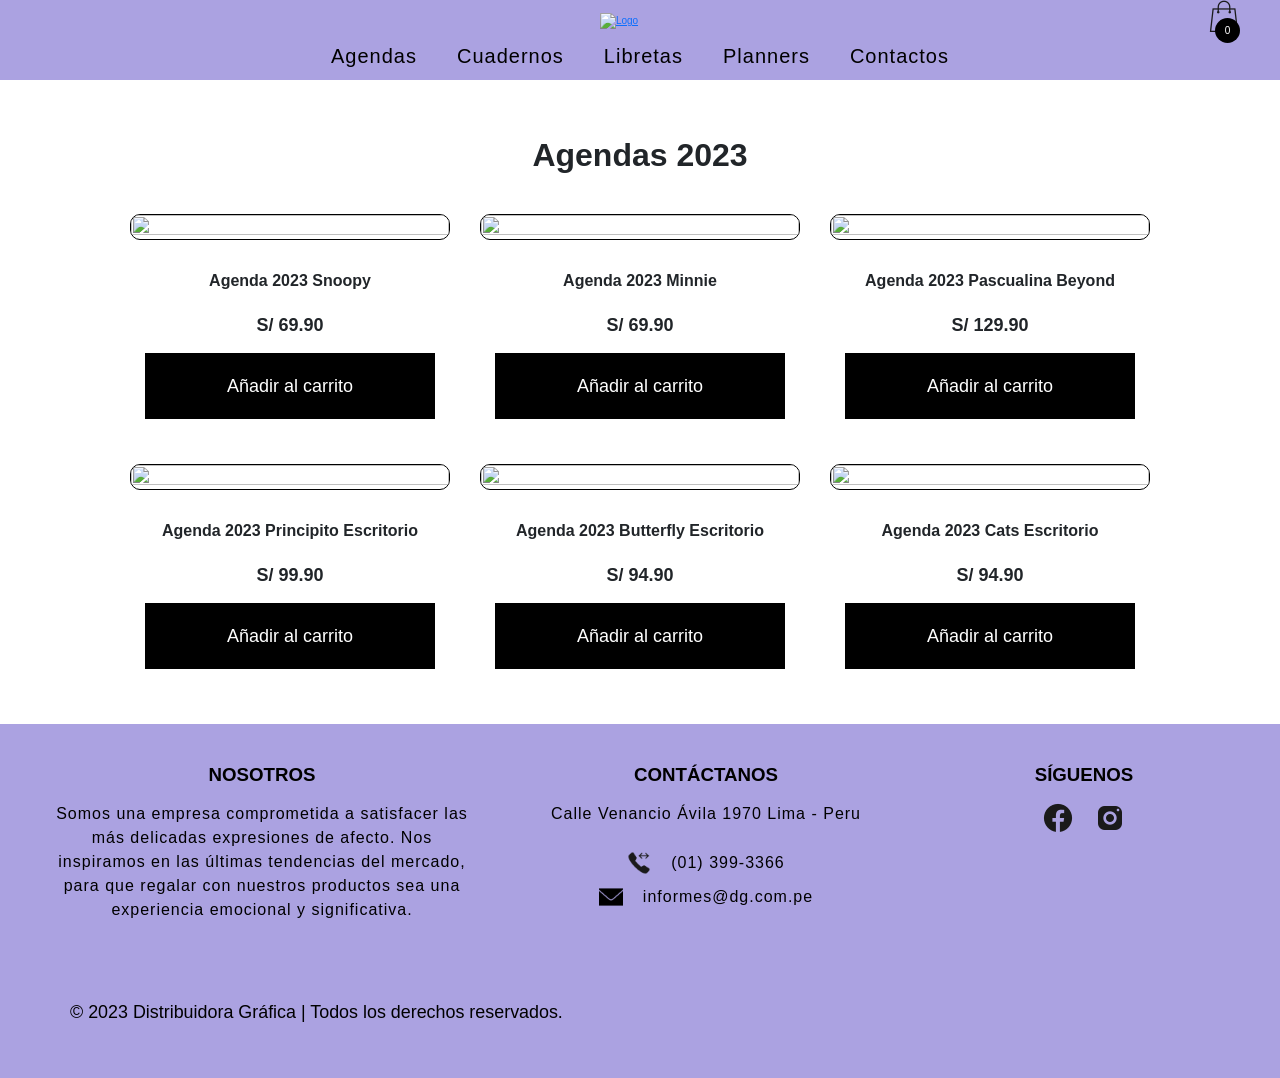
==== pages/agendas.html @ 1e535aa9 "carga inicial del proyecto" ====
<!DOCTYPE html>
<html lang="es">
<head>
    <meta charset="UTF-8">
    <meta http-equiv="X-UA-Compatible" content="IE=edge">
    <meta name="viewport" content="width=device-width, initial-scale=1.0">
    <!--DESACTIVACION ENLACE HIPERTEXTO EN NUMERO TELEFONICO PARA SAFARI EN IOS-->
    <meta name="format-detection" content="telephone=no">
    <!--FUENTES GOOGLE FONTS-->
    <link rel="preconnect" href="https://fonts.googleapis.com">
    <link rel="preconnect" href="https://fonts.gstatic.com" crossorigin>
    <link href="https://fonts.googleapis.com/css2?family=Poppins:wght@300;400;700&display=swap" rel="stylesheet">
    <!--LINK ACCESO BOOTSTRAP-->
    <link href="https://cdn.jsdelivr.net/npm/bootstrap@5.3.0-alpha2/dist/css/bootstrap.min.css" rel="stylesheet" integrity="sha384-aFq/bzH65dt+w6FI2ooMVUpc+21e0SRygnTpmBvdBgSdnuTN7QbdgL+OapgHtvPp" crossorigin="anonymous">
    <!--CSS PERSONALIZADO-->
    <link rel="stylesheet" href="../css/style.css">
    <title>DGNOTTAS | Agendas</title>
</head>

<body>
    <div class="container-1">
        <header>
            <div class="header-1">
                <div class="header-1-1">
                    <div></div>
                    <div>
                        <a href="../index.html"><img src="https://i.postimg.cc/rz65h56F/Logo-DGNottas-Negro.png" alt="Logo" class="logo"></a>
                    </div>

                    <div class="container-icon">
                        <!---------------------------------------------->
                        <!--BOLSA COMPRAS - CONTADOR COMPRAS------------>
                        <div class="container-cart-icon">
                            <img class="icon-cart" src="../assets/img/Bolsa.png" alt="Bolsa">
                            <div class="count-products">
                                <span id="count-products">0</span>
                            </div>    
                        </div>
                        <!---------------------------------------------->
                        <!--VENTANA DEL CARRITO DE COMPRAS-------------->
                        <div class="container-cart-products hidden-cart">
                            <div class="row-product hidden">
                                <div class="cart-product">
                                    <div class="info-cart-product">
                                        <p class="cant-prod-cart">Cantidad</p>
                                        <p class="titl-prod-cart">Nombre</p>
                                        <p class="prec-prod-cart">Precio</p>
                                        <p class="codi-prod-cart">Código</p>
                                    </div>
                                    <div>
                                        <img class="icon-close" src="../assets/img/Equis.png" alt="Equis">
                                    </div>
                                </div>
                            </div>
                            <div class="cart-total hidden">
                                <div class="flexi">
                                    <div>
                                        <h3>Total:</h3>
                                        <span class="total-pagar"></span>
                                    </div>
                                    <div>
                                        <button id="finalizar" class="btn btn-primary" style="--bs-btn-padding-y: 1rem; --bs-btn-padding-x: 2.5rem; --bs-btn-font-size: 1.4rem;">Finalizar compra</button>
                                        <button id="vaciar" class="btn btn-success" style="--bs-btn-padding-y: 1rem; --bs-btn-padding-x: 2.5rem; --bs-btn-font-size: 1.4rem;">Vaciar carrito</button>
                                    </div>
                                </div>
                            </div>
                            <p class="cart-empty">El carrito está vacío</p>
                        </div>
                        <!---------------------------------------------->
                    </div>
                    
                </div>
                <div class="header-1-2">
                    <input type="checkbox" id="btn-menu">
                    <label for="btn-menu"><img src="../assets/img/Menu.png" alt="" class="menu"></label>
                    <!--MENU------------------------------------------------------->
                    <nav class="navbar">
                        <div class=".navbar-help"></div>
                        <ul>
                            <li><a href="../pages/agendas.html">Agendas</a></li>
                            <li><a href="../pages/cuadernos.html">Cuadernos</a></li>
                            <li><a href="../pages/libretas.html">Libretas</a></li>
                            <li><a href="../pages/planners.html">Planners</a></li>
                            <li><a href="../pages/contactos.html">Contactos</a></li>
                        </ul>
                        <div class=".navbar-help"></div>
                    </nav>
                </div>
            </div>
        </header>

        <main>
            <div class="main-g">
                <div>
                    <h1 class="h1-1">Agendas 2023</h1>
                </div>
                <div id="listaProductos" class="container-items">
                    <!--PRODUCTOS-->
                </div>
            </div>
        </main>

        <footer>
            <div class="footer-1">
                <div class="footer-1-1">
                    <div class="footer-1-1-1">
                        <div>
                            <h3>NOSOTROS</h3>
                        </div>
                        <div>
                            <p>Somos una empresa comprometida a satisfacer las más delicadas expresiones de afecto. 
                                Nos inspiramos en las últimas tendencias del mercado, para que regalar con nuestros productos 
                                sea una experiencia emocional y significativa.</p>
                        </div>
                    </div>
                    <div class="footer-1-1-2">
                        <div>
                            <h3>CONTÁCTANOS</h3>
                        </div>
                        <div>
                            <p>Calle Venancio Ávila 1970 Lima - Peru</p>
                        </div>
                        <br>
                        <div class="footer-1-1-2-1">
                            <img src="../assets/img/Phone.png" alt="Phone">
                            <p>(01) 399-3366</p>
                        </div>
                        <div class="footer-1-1-2-2">
                            <img src="../assets/img/Email.png" alt="Email">
                            <p>informes@dg.com.pe</p>
                        </div>
                    </div>
                    <div class="footer-1-1-4">
                        <div>
                            <div>
                                <h3>SÍGUENOS</h3>
                            </div>
                            <div class="footer-1-1-4-1">
                                <a href="https://www.facebook.com/dgnottas/?locale=es_LA" target="_blank"><img src="../assets/img/Facebook.png" alt="Facebook"></a>
                                <a href="https://www.instagram.com/dgnottas/?hl=es" target="_blank"><img src="../assets/img/Instagram.png" alt="Instagram"></a>
                            </div>
                        </div>
                    </div>
                </div>
                <div class="footer-1-2">
                    <h4>© 2023 Distribuidora Gráfica | Todos los derechos reservados.</h4>
                </div>
            </div>
        </footer>
    </div>

    <script src="https://cdn.jsdelivr.net/npm/bootstrap@5.3.0-alpha2/dist/js/bootstrap.bundle.min.js" integrity="sha384-qKXV1j0HvMUeCBQ+QVp7JcfGl760yU08IQ+GpUo5hlbpg51QRiuqHAJz8+BrxE/N" crossorigin="anonymous"></script>
    <!-- SWEET ALERT 2 -->
    <script src="//cdn.jsdelivr.net/npm/sweetalert2@11"></script>
    <script src="../js/general.js"></script>
    <script>
        //----------------------------------------//
        //FUNCION - GET A UN ARCHIVO JSON PROPIO
        //----------------------------------------//
        async function obtenerJsonProductos() {
            const URLJSON = '/JSON/productos.json';
            const respuesta = await fetch(URLJSON)
                .then(resp => resp.json())
                .then(datos => {
                    const product =datos.agendas;
                    renderizarProductos(product);
                })
        }
        obtenerJsonProductos();
    </script>
    <script src="../js/logica2.js"></script>
</body>
</html>
---- css/style.css ----
@charset "UTF-8";
* {
  margin: 0;
  padding: 0;
  box-sizing: border-box;
  list-style: none;
  text-decoration: none; }

html {
  /* NOTA
    html se establece en 62,5% para que todas las mediciones REM en Skeleton
    se basan en un tamaño de 10px. Así que básicamente 1.5rem = 15px :) */
  /*1 rem = 10 px*/
  font-size: 62.5%; }

body {
  font-family: 'Roboto', sans-serif; }

h1 {
  font-size: 3.2rem;
  font-weight: bold; }

h2 {
  font-size: 2.4rem;
  font-weight: bold; }

h3 {
  font-size: 1.87rem;
  font-weight: bold; }

h4 {
  font-size: 1.79rem;
  font-weight: normal; }

p {
  font-size: 1.6rem; }

h5 {
  font-size: 1.33rem; }

h6 {
  font-size: 1.2rem; }

.header-1 {
  background-color: #aba2e1;
  color: black;
  position: fixed;
  left: 0;
  top: 0;
  width: 100%; }

.header-1-1 {
  display: flex;
  flex-flow: row wrap;
  flex-direction: none;
  justify-content: space-between;
  align-content: none;
  align-items: center;
  column-gap: none;
  row-gap: none;
  padding: 0rem 4rem 0rem 4rem;
  text-decoration: none; }

.logo {
  padding-top: 1rem;
  width: 20rem;
  height: 6rem; }

.icon-cart {
  width: 3.2rem;
  height: 3.2rem;
  stroke: black;
  margin-left: 1rem; }

.icon-cart:hover {
  cursor: pointer; }

.container-icon {
  position: relative; }

.count-products {
  position: absolute;
  top: 55%;
  right: 0;
  background-color: black;
  color: white;
  width: 2.5rem;
  height: 2.5rem;
  display: flex;
  flex-flow: none;
  flex-direction: none;
  justify-content: center;
  align-content: none;
  align-items: center;
  column-gap: none;
  row-gap: none;
  border-radius: 50%; }

#contador-productos {
  font-size: 1.2rem; }

.container-cart-products {
  position: absolute;
  top: 5rem;
  right: 0;
  background-color: white;
  width: 40rem;
  z-index: 1;
  box-shadow: 0 1rem 2rem rgba(0, 0, 0, 0.2);
  border-radius: 1rem; }

.cart-product {
  display: flex;
  flex-flow: none;
  flex-direction: row wrap;
  justify-content: space-between;
  align-content: none;
  align-items: center;
  column-gap: 2rem;
  row-gap: none;
  padding: 2rem;
  border-bottom: 1px solid rgba(0, 0, 0, 0.2); }

.info-cart-product {
  width: 40rem;
  display: grid;
  grid-template-columns: 2rem 20rem 8rem;
  grid-template-rows: 1fr;
  justify-content: space-between;
  align-content: none;
  align-items: none;
  column-gap: none;
  row-gap: none; }

.titulo-producto-carrito {
  font-size: 1.6rem;
  font-weight: 700; }

.precio-producto-carrito {
  font-size: 1.6rem;
  font-weight: 700;
  margin-left: 10px; }

.cantidad-producto-carrito {
  font-weight: 400;
  font-size: 1.6rem; }

.icon-close {
  width: 2rem;
  height: 2rem; }

.icon-close:hover {
  stroke: red;
  cursor: pointer; }

.cart-total {
  display: flex;
  flex-flow: none;
  flex-direction: none;
  justify-content: center;
  align-content: none;
  align-items: center;
  column-gap: 2rem;
  row-gap: 2ren;
  padding: 2rem 0; }

.cart-total h3 {
  font-size: 1.8rem;
  font-weight: 700; }

.total-pagar {
  font-size: 1.8rem;
  font-weight: 900; }

.hidden-cart {
  display: none; }

/***************************************************/
.header-1-2 label {
  display: none; }

.menu {
  width: 3.2rem;
  height: 3.2rem;
  margin: 1rem; }

:hover {
  cursor: pointer; }

.header-1-2-1 {
  display: none; }

.navbar {
  position: center; }

.navbar ul {
  margin: 0rem;
  padding: 0rem;
  list-style: none;
  display: flex;
  flex-flow: none;
  flex-direction: row;
  justify-content: center;
  align-content: none;
  align-items: none;
  column-gap: 4rem;
  row-gap: none; }

.navbar ul li a {
  display: block;
  font-size: 2rem;
  color: black;
  border-radius: 0.3rem;
  letter-spacing: 0.1rem;
  padding: 0.4rem 0rem 0.4rem 0rem;
  text-align: center;
  text-decoration: none; }
  .navbar ul li a:hover {
    color: #dae47a;
    transition: all 0.5s ease-in-out; }

#btn-menu {
  display: none; }

.footer-1 .footer-1-1 {
  width: 100%;
  display: grid;
  grid-template-columns: 37% 37% 26%;
  grid-template-rows: 1fr;
  justify-content: none;
  align-content: none;
  align-items: flex-start;
  column-gap: none;
  row-gap: none;
  text-align: center;
  padding: 2rem 10rem 2rem 10rem; }
  .footer-1 .footer-1-1 h3 {
    padding: 2rem 0rem 1rem 0rem; }
  .footer-1 .footer-1-1 p {
    letter-spacing: 0.1rem; }
  .footer-1 .footer-1-1 .footer-1-1-1 {
    padding: 0rem 1rem 0rem 1rem;
    text-decoration: none; }
  .footer-1 .footer-1-1 .footer-1-1-2 {
    padding: 0rem 1rem 0rem 1rem;
    text-decoration: none; }
    .footer-1 .footer-1-1 .footer-1-1-2 .footer-1-1-2-1 {
      width: 100%;
      display: flex;
      flex-flow: row wrap;
      flex-direction: none;
      justify-content: center;
      align-content: none;
      align-items: flex-start;
      column-gap: 2rem;
      row-gap: none; }
    .footer-1 .footer-1-1 .footer-1-1-2 .footer-1-1-2-2 {
      width: 100%;
      display: flex;
      flex-flow: row wrap;
      flex-direction: none;
      justify-content: center;
      align-content: none;
      align-items: flex-start;
      column-gap: 2rem;
      row-gap: none; }
    .footer-1 .footer-1-1 .footer-1-1-2 img {
      width: 2.4rem;
      height: 2.4rem; }
  .footer-1 .footer-1-1 .footer-1-1-4 {
    width: 100%;
    display: flex;
    flex-flow: column wrap;
    flex-direction: none;
    justify-content: center;
    align-content: center;
    align-items: flex-start;
    column-gap: none;
    row-gap: 4rem; }
    .footer-1 .footer-1-1 .footer-1-1-4 .footer-1-1-4-1 {
      width: 100%;
      display: flex;
      flex-flow: row wrap;
      flex-direction: none;
      justify-content: center;
      align-content: none;
      align-items: flex-start;
      column-gap: 2rem;
      row-gap: none; }
    .footer-1 .footer-1-1 .footer-1-1-4 img {
      width: 3.2rem;
      height: 3.2rem; }

.footer-1 .footer-1-2 {
  padding: 2rem 10rem 2rem 10rem; }
  .footer-1 .footer-1-2 h4 {
    font-weight: normal;
    padding: 3rem; }

.main-i {
  padding-top: 9.6rem;
  overflow: hidden; }
  .main-i .banner-i1 .banner-i1-1 img {
    display: block;
    width: 100%;
    margin: 0rem; }
  .main-i .banner-i1 .banner-i1-2 img {
    display: none; }
  .main-i .banner-i1 ul {
    display: flex;
    padding: 0;
    width: 400%;
    animation: slide 20s infinite alternate ease-in-out; }
    .main-i .banner-i1 ul li {
      width: 100%;
      list-style: none; }
      .main-i .banner-i1 ul li img {
        width: 100%; }

@keyframes slide {
  0% {
    margin-left: 0; }
  20% {
    margin-left: 0; }
  25% {
    margin-left: -100%; }
  45% {
    margin-left: -100%; }
  50% {
    margin-left: -200%; }
  70% {
    margin-left: -200%; }
  75% {
    margin-left: -300%; }
  100% {
    margin-left: -300%; } }
  .main-i .main-i1 {
    background-color: white; }
    .main-i .main-i1 div h1 {
      margin: 0rem;
      padding: 4rem 1rem 0rem 1rem;
      text-align: center; }
    .main-i .main-i1 .main-i1-1 {
      margin: 0rem;
      width: 100%;
      display: grid;
      grid-template-columns: repeat(4, minmax(16rem, 32rem));
      grid-template-rows: 1fr;
      justify-content: center;
      align-content: center;
      align-items: center;
      column-gap: 3rem;
      row-gap: 3rem;
      padding: 4rem;
      text-align: center; }
      .main-i .main-i1 .main-i1-1 div h3 {
        text-align: center;
        letter-spacing: 1px;
        padding: 2rem 2rem 2rem 2rem; }
      .main-i .main-i1 .main-i1-1 div img {
        border-radius: 50%;
        border-width: 0.1rem;
        object-fit: cover;
        border-radius: 50%;
        border-width: 0.1rem;
        object-fit: cover;
        width: 100%;
        height: 100%; }
      .main-i .main-i1 .main-i1-1 .main-i1-1-1-1 {
        background-color: #fabcc9; }
      .main-i .main-i1 .main-i1-1 .main-i1-1-2-1 {
        background-color: #f9a729; }
      .main-i .main-i1 .main-i1-1 .main-i1-1-3-1 {
        background-color: #4da4d8; }
      .main-i .main-i1 .main-i1-1 .main-i1-1-4-1 {
        background-color: #54937e; }
  .main-i .main-i2 {
    background-color: #dae47a; }
    .main-i .main-i2 div h2 {
      margin: 0rem;
      padding: 4rem 0rem 0rem 0rem;
      text-align: center; }
    .main-i .main-i2 .main-i2-1 {
      margin: 0rem;
      width: 100%;
      display: grid;
      grid-template-columns: repeat(4, minmax(16rem, 32rem));
      grid-template-rows: 1fr;
      justify-content: center;
      align-content: center;
      align-items: center;
      column-gap: 3rem;
      row-gap: 3rem;
      padding: 4rem;
      text-align: center; }
      .main-i .main-i2 .main-i2-1 div h3 {
        text-align: center;
        letter-spacing: 1px;
        padding: 2rem 2rem 2rem 2rem; }
      .main-i .main-i2 .main-i2-1 div img {
        background-color: white;
        border-radius: 50%;
        border-width: 0.1rem;
        object-fit: cover;
        width: 100%;
        height: 100%; }

.info-product {
  font-size: 1.8rem;
  padding: 1.5rem 1.5rem;
  line-height: 2;
  display: flex;
  flex-flow: none;
  flex-direction: column;
  justify-content: center;
  align-content: center;
  align-items: none;
  column-gap: 1rem;
  row-gap: 1rem; }

.price {
  font-size: 1.8rem;
  font-weight: 900; }

.cart-empty {
  padding: 2rem;
  text-align: center; }

.hidden {
  display: none; }

.codi-prod-cart {
  display: none; }

.flexi {
  padding: 1rem 1rem;
  width: 100%;
  text-decoration: none;
  display: flex;
  flex-flow: column wrap;
  flex-direction: center;
  justify-content: center;
  align-content: center;
  align-items: flex-start;
  column-gap: none;
  row-gap: 2rem; }

.main-o {
  padding-top: 9.6rem;
  overflow: hidden; }
  .main-o .banner-o1 .banner-o1-1 img {
    display: block;
    margin: 0rem;
    width: 100%;
    height: 600px;
    background-position: center;
    background-size: cover;
    background-repeat: no-repeat;
    background-attachment: fixed; }
  .main-o .banner-o1 .banner-o1-2 img {
    display: none; }

.main-g {
  padding-top: 9.6rem;
  overflow: hidden; }

.main-g div h1 {
  margin: 0rem;
  padding: 4rem 0rem 0rem 0rem;
  text-align: center; }

.container-items {
  margin: 0rem;
  width: 100%;
  background-color: white;
  display: grid;
  grid-template-columns: repeat(3, minmax(16rem, 32rem));
  grid-template-rows: repeat(2, 1fr);
  justify-content: center;
  align-content: none;
  align-items: flex-start;
  column-gap: 3rem;
  row-gap: 3rem;
  padding: 4rem;
  text-align: center; }

.container-items div p {
  margin: 0;
  font-weight: bold;
  text-align: center; }

.item {
  border-radius: 1rem; }

.item img {
  border-radius: 1rem;
  border-width: 0.1rem;
  border-style: solid;
  border-color: black;
  object-fit: cover;
  width: 100%;
  height: 100%; }

.info-product {
  font-size: 1.8rem;
  padding: 1.5rem 1.5rem;
  line-height: 2;
  display: flex;
  flex-flow: row-gap;
  flex-direction: none;
  justify-content: center;
  align-content: center;
  align-items: none;
  column-gap: 1rem;
  row-gap: 1rem; }

.price {
  font-size: 1.8rem;
  font-weight: 900; }

.botonCompra {
  border: none;
  background: none;
  background-color: black;
  color: white;
  padding: 1.5rem 1rem;
  cursor: pointer; }

.botonColor {
  border: none;
  background: none;
  background-color: #aba2e1;
  color: white;
  padding: 1.5rem 1rem;
  cursor: pointer; }

.cart-empty {
  padding: 2rem;
  text-align: center; }

.hidden {
  display: none; }

.codi-prod-cart {
  display: none; }

.flexi {
  padding: 1rem 1rem;
  width: 100%;
  text-decoration: none;
  display: flex;
  flex-flow: column wrap;
  flex-direction: center;
  justify-content: center;
  align-content: center;
  align-items: flex-start;
  column-gap: none;
  row-gap: 2rem; }

.main-c {
  padding-top: 9.6rem;
  overflow: hidden; }

.main-c div h1 {
  margin: 0rem;
  padding: 4rem 0rem 0rem 0rem;
  text-align: center; }

.container-items {
  margin: 0rem;
  width: 100%;
  background-color: white;
  display: grid;
  grid-template-columns: repeat(3, minmax(16rem, 32rem));
  grid-template-rows: repeat(2, 1fr);
  justify-content: center;
  align-content: none;
  align-items: flex-start;
  column-gap: 3rem;
  row-gap: 3rem;
  padding: 4rem;
  text-align: center; }

.container-items div p {
  margin: 0;
  font-weight: bold;
  text-align: center; }

.item {
  border-radius: 1rem; }

.item img {
  border-radius: 1rem;
  border-width: 0.1rem;
  border-style: solid;
  border-color: black;
  object-fit: cover;
  width: 100%;
  height: 100%; }

.info-product {
  font-size: 1.8rem;
  padding: 1.5rem 1.5rem;
  line-height: 2;
  display: flex;
  flex-flow: none;
  flex-direction: column;
  justify-content: center;
  align-content: center;
  align-items: none;
  column-gap: 1rem;
  row-gap: 1rem; }

.price {
  font-size: 1.8rem;
  font-weight: 900; }

.botonCompra {
  border: none;
  background: none;
  background-color: black;
  color: white;
  padding: 1.5rem 1rem;
  cursor: pointer; }

.botonColor {
  border: none;
  background: none;
  background-color: #aba2e1;
  color: white;
  padding: 1.5rem 1rem;
  cursor: pointer; }

.cart-empty {
  padding: 2rem;
  text-align: center; }

.hidden {
  display: none; }

.codi-prod-cart {
  display: none; }

.flexi {
  padding: 1rem 1rem;
  width: 100%;
  text-decoration: none;
  display: flex;
  flex-flow: column wrap;
  flex-direction: center;
  justify-content: center;
  align-content: center;
  align-items: flex-start;
  column-gap: none;
  row-gap: 2rem; }

.main-l {
  padding-top: 9.6rem;
  overflow: hidden; }

.main-l div h1 {
  margin: 0rem;
  padding: 4rem 0rem 0rem 0rem;
  text-align: center; }

.info-product {
  font-size: 1.8rem;
  padding: 1.5rem 1.5rem;
  line-height: 2;
  display: flex;
  flex-flow: none;
  flex-direction: column;
  justify-content: center;
  align-content: center;
  align-items: none;
  column-gap: 1rem;
  row-gap: 1rem; }

.price {
  font-size: 1.8rem;
  font-weight: 900; }

.cart-empty {
  padding: 2rem;
  text-align: center; }

.hidden {
  display: none; }

.codi-prod-cart {
  display: none; }

.flexi {
  padding: 1rem 1rem;
  width: 100%;
  text-decoration: none;
  display: flex;
  flex-flow: column wrap;
  flex-direction: center;
  justify-content: center;
  align-content: center;
  align-items: flex-start;
  column-gap: none;
  row-gap: 2rem; }

.main-p {
  padding-top: 9.6rem;
  overflow: hidden; }

.main-p div h1 {
  margin: 0rem;
  padding: 4rem 0rem 0rem 0rem;
  text-align: center; }

.info-product {
  font-size: 1.8rem;
  padding: 1.5rem 1.5rem;
  line-height: 2;
  display: flex;
  flex-flow: none;
  flex-direction: column;
  justify-content: center;
  align-content: center;
  align-items: none;
  column-gap: 1rem;
  row-gap: 1rem; }

.price {
  font-size: 1.8rem;
  font-weight: 900; }

.cart-empty {
  padding: 2rem;
  text-align: center; }

.hidden {
  display: none; }

.codi-prod-cart {
  display: none; }

.flexi {
  padding: 1rem 1rem;
  width: 100%;
  text-decoration: none;
  display: flex;
  flex-flow: column wrap;
  flex-direction: center;
  justify-content: center;
  align-content: center;
  align-items: flex-start;
  column-gap: none;
  row-gap: 2rem; }

@media (max-width: 1440px) {
  /******************************************/
  /***************HEADER - 1440***************/
  /******************************************/
  /******************************************/
  /***************MAIN - 1440****************/
  /******************************************/
  /******************************************/
  /*pagina inicio.html - 1440               */
  /******************************************/
  /******************************************/
  /**************FOOTER - 1440***************/
  /******************************************/
  .footer-1 .footer-1-1 {
    padding: 2rem 4rem 2rem 4rem; }
  .footer-1 .footer-1-2 {
    padding: 2rem 4rem 2rem 4rem; } }

@media (max-width: 1024px) {
  /******************************************/
  /**************HEADER - 1024***************/
  /******************************************/
  .header-1-2 label {
    display: block; }
  .logo {
    padding-top: 1rem;
    width: 18rem;
    height: 5rem; }
  .menu {
    width: 2.4rem;
    height: 2.4rem; }
  .icon-cart {
    width: 2.8rem;
    height: 2.8rem; }
  .count-products {
    width: 2.1rem;
    height: 2.1rem; }
  .header-1-2-1 {
    display: flex;
    flex-flow: row wrap;
    flex-direction: none;
    justify-content: space-between;
    align-content: none;
    align-items: center;
    column-gap: none;
    row-gap: none;
    padding: 1rem;
    text-decoration: none; }
  .navbar {
    margin: 0rem;
    position: absolute;
    top: 8.8rem;
    width: auto;
    margin-left: -100%; }
  .navbar ul {
    margin: 0rem;
    padding: 0rem;
    background-color: #aba2e1;
    list-style: none;
    flex-direction: column;
    justify-content: flex-start; }
  .navbar ul li {
    border-top: 0.05rem solid white; }
  .navbar ul li a {
    display: block;
    font-size: 1.8rem;
    padding: 0.6rem 1.5rem 0.6rem 1.5rem;
    text-align: left;
    letter-spacing: 0.1rem; }
  #btn-menu:checked ~ .navbar {
    margin: 0rem; }
  /******************************************/
  /***************MAIN - 1024****************/
  /******************************************/
  /******************************************/
  /*pagina inicio.html - 1024               */
  /******************************************/
  .main-i {
    padding-top: 9.4rem; }
    .main-i .main-i1 .main-i1-1 {
      display: grid;
      grid-template-columns: repeat(2, minmax(16rem, 26rem));
      grid-template-rows: repeat(2, 1fr);
      justify-content: center;
      align-content: none;
      align-items: flex-start;
      column-gap: 3rem;
      row-gap: 3rem; }
    .main-i .main-i2 .main-i2-1 {
      display: grid;
      grid-template-columns: repeat(2, minmax(16rem, 26rem));
      grid-template-rows: repeat(2, 1fr);
      justify-content: center;
      align-content: none;
      align-items: flex-start;
      column-gap: 3rem;
      row-gap: 3rem; }
  /******************************************/
  /*pagina agendas.html - 1024              */
  /******************************************/
  .main-g {
    padding-top: 9.4rem; }
  .container-items {
    display: grid;
    grid-template-columns: repeat(2, minmax(16rem, 26rem));
    grid-template-rows: repeat(2, 1fr);
    justify-content: center;
    align-content: none;
    align-items: flex-start;
    column-gap: 3rem;
    row-gap: 3rem; }
  /******************************************/
  /*pagina contactos.html - 1024              */
  /******************************************/
  .main-o {
    padding-top: 9.4rem; }
  /******************************************/
  /*pagina cuadernos.html - 1024              */
  /******************************************/
  .main-c {
    padding-top: 9.4rem; }
  /******************************************/
  /*pagina libretas.html - 1024              */
  /******************************************/
  .main-l {
    padding-top: 9.4rem; }
  /******************************************/
  /*pagina planners.html - 1024              */
  /******************************************/
  .main-p {
    padding-top: 9.4rem; }
  /******************************************/
  /**************FOOTER - 1024***************/
  /******************************************/
  .footer-1 .footer-1-1 {
    display: grid;
    grid-template-columns: 50% 50%;
    grid-template-rows: 1fr 1fr;
    justify-content: none;
    align-content: none;
    align-items: flex-start;
    column-gap: none;
    row-gap: none; }
  .footer-1 .footer-1-2 {
    text-align: center; } }

@media (max-width: 768px) {
  /******************************************/
  /***************HEADER - 768***************/
  /******************************************/
  .logo {
    padding-top: 1rem;
    width: 16rem;
    height: 4rem; }
  .menu {
    width: 2rem;
    height: 2rem; }
  .icon-cart {
    width: 2.4rem;
    height: 2.4rem; }
  .count-products {
    width: 1.7rem;
    height: 1.7rem; }
  .navbar {
    top: 7.4rem;
    width: auto;
    margin-left: -100%; }
  /******************************************/
  /***************MAIN - 768*****************/
  /******************************************/
  /******************************************/
  /*pagina inicio.html - 768                */
  /******************************************/
  .main-i {
    padding-top: 6.9rem; }
    .main-i .banner-i1 .banner-i1-1 img {
      display: none; }
    .main-i .banner-i1 .banner-i1-2 img {
      display: block; }
    .main-i .main-i1 .main-i1-1 {
      display: grid;
      grid-template-columns: 25rem;
      grid-template-rows: 1fr;
      justify-content: center;
      align-content: none;
      align-items: center;
      column-gap: none;
      row-gap: 3rem; }
    .main-i .main-i2 .main-i2-1 {
      display: grid;
      grid-template-columns: 25rem;
      grid-template-rows: 1fr;
      justify-content: center;
      align-content: none;
      align-items: center;
      column-gap: none;
      row-gap: 4rem; }
  /******************************************/
  /*pagina agendas.html - 768               */
  /******************************************/
  .container-items {
    display: grid;
    grid-template-columns: 25rem;
    grid-template-rows: 1fr;
    justify-content: center;
    align-content: none;
    align-items: center;
    column-gap: none;
    row-gap: 3rem; }
  /******************************************/
  /**************FOOTER - 768****************/
  /******************************************/
  .footer-1 .footer-1-1 {
    width: 100%;
    display: grid;
    grid-template-columns: 1fr;
    grid-template-rows: repeat(2, 1fr) repeat(2, 5rem);
    justify-content: center;
    align-content: none;
    align-items: center;
    column-gap: none;
    row-gap: none; }
    .footer-1 .footer-1-1 .footer-1-1-1 {
      padding: 2rem 4rem 2rem 4rem; }
    .footer-1 .footer-1-1 .footer-1-1-2 {
      padding: 2rem; }
      .footer-1 .footer-1-1 .footer-1-1-2 img {
        width: 1.6rem;
        height: 1.6rem; }
    .footer-1 .footer-1-1 .footer-1-1-3 {
      padding: 2rem; }
      .footer-1 .footer-1-1 .footer-1-1-3 img {
        width: 1.6rem;
        height: 1.6rem; }
    .footer-1 .footer-1-1 .footer-1-1-4 {
      padding: 2rem; }
      .footer-1 .footer-1-1 .footer-1-1-4 img {
        width: 1.6rem;
        height: 1.6rem; } }

.container-1 {
  width: 100%;
  height: auto;
  margin: auto;
  display: grid;
  grid-template-columns: 1fr;
  grid-template-rows: repeat(3, auto);
  justify-content: none;
  align-content: none;
  align-items: none;
  column-gap: none;
  row-gap: none;
  grid-template-areas: "_header" "_main" "_footer"; }

header {
  grid-area: _header;
  color: black; }

header div.abajo {
  background-color: #7167aa; }
  header div.abajo nav ul li {
    background-color: #7167aa; }

main {
  grid-area: _main;
  background-color: white; }

footer {
  grid-area: _footer;
  color: black;
  background-color: #aba2e1; }
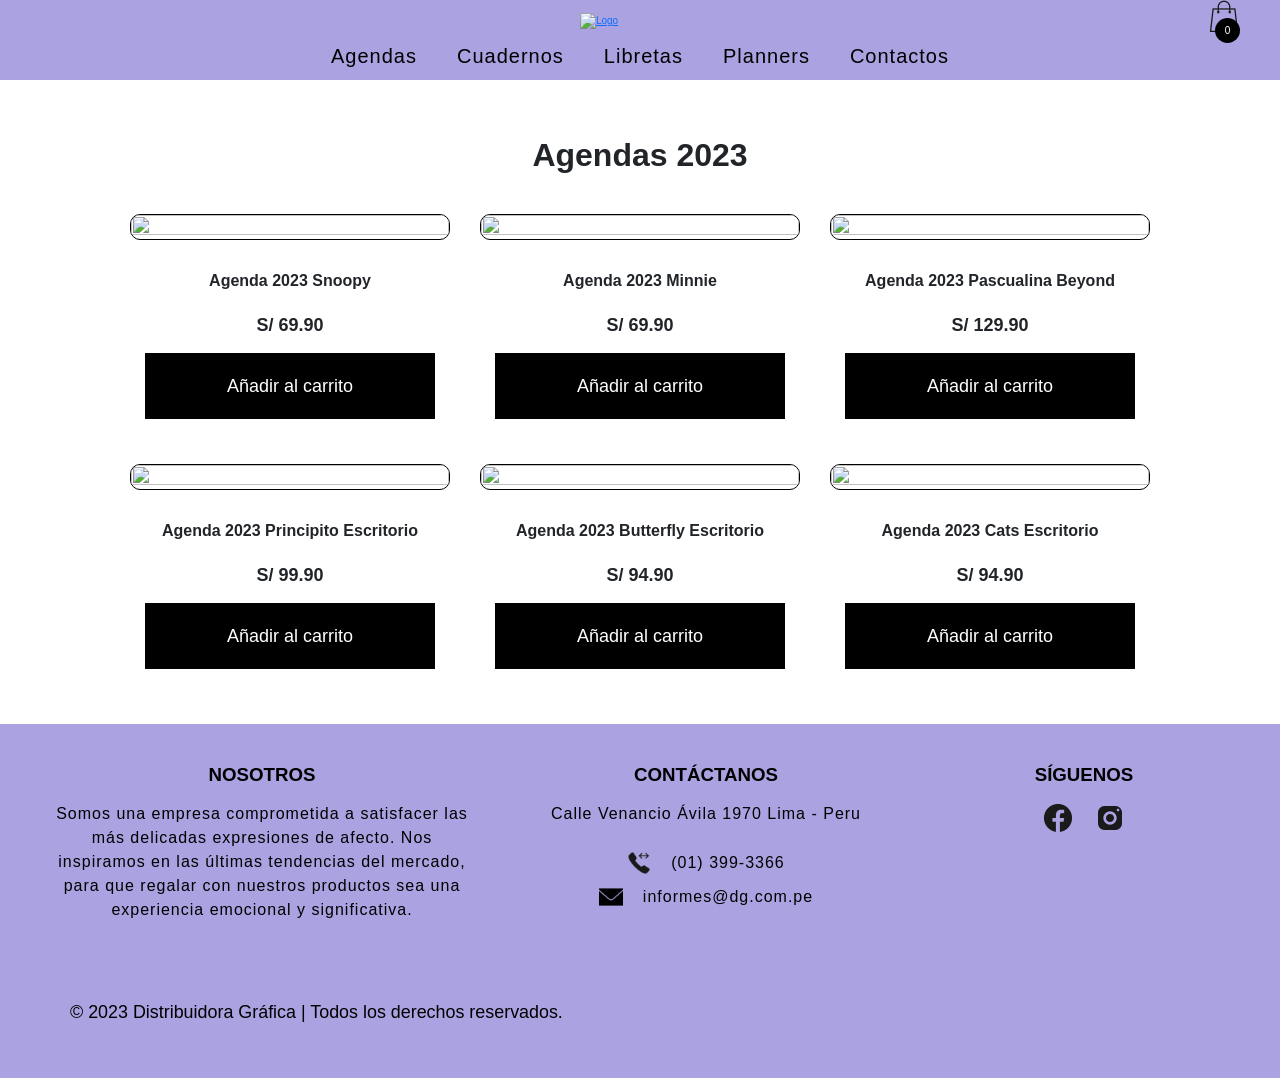
==== commit 45547ddc: "mejoras al carrito de compras" ====
--- a/pages/agendas.html
+++ b/pages/agendas.html
@@ -39,8 +39,12 @@
                         <!---------------------------------------------->
                         <!--VENTANA DEL CARRITO DE COMPRAS-------------->
                         <div class="container-cart-products hidden-cart">
+                            <div class="titulo-carrito">
+                                <h3>Mi Carrito</h3>
+                            </div>
                             <div class="row-product hidden">
                                 <div class="cart-product">
+                                    
                                     <div class="info-cart-product">
                                         <p class="cant-prod-cart">Cantidad</p>
                                         <p class="titl-prod-cart">Nombre</p>
@@ -53,20 +57,22 @@
                                 </div>
                             </div>
                             <div class="cart-total hidden">
-                                <div class="flexi">
+                                <div class="cart-total-1">
                                     <div>
                                         <h3>Total:</h3>
+                                    </div>
+                                    <div>
                                         <span class="total-pagar"></span>
                                     </div>
-                                    <div>
-                                        <button id="finalizar" class="btn btn-primary" style="--bs-btn-padding-y: 1rem; --bs-btn-padding-x: 2.5rem; --bs-btn-font-size: 1.4rem;">Finalizar compra</button>
-                                        <button id="vaciar" class="btn btn-success" style="--bs-btn-padding-y: 1rem; --bs-btn-padding-x: 2.5rem; --bs-btn-font-size: 1.4rem;">Vaciar carrito</button>
-                                    </div>
+                                </div>
+                                <div class="cart-total-2">
+                                    <button id="finalizar" class="boton-1">Finalizar compra</button>
+                                    <button id="vaciar" class="boton-2">Vaciar carrito</button>
                                 </div>
                             </div>
                             <p class="cart-empty">El carrito está vacío</p>
                         </div>
-                        <!---------------------------------------------->
+                        <!------------------------------------------------>
                     </div>
                     
                 </div>
--- a/css/style.css
+++ b/css/style.css
@@ -70,7 +70,8 @@
   width: 3.2rem;
   height: 3.2rem;
   stroke: black;
-  margin-left: 1rem; }
+  margin-left: 5rem;
+  margin-right: 0rem; }
 
 .icon-cart:hover {
   cursor: pointer; }
@@ -81,7 +82,7 @@
 .count-products {
   position: absolute;
   top: 55%;
-  right: 0;
+  right: 0rem;
   background-color: black;
   color: white;
   width: 2.5rem;
@@ -101,8 +102,9 @@
 
 .container-cart-products {
   position: absolute;
+  margin: 0rem;
   top: 5rem;
-  right: 0;
+  right: -2rem;
   background-color: white;
   width: 40rem;
   z-index: 1;
@@ -116,9 +118,9 @@
   justify-content: space-between;
   align-content: none;
   align-items: center;
-  column-gap: 2rem;
+  column-gap: 1.5rem;
   row-gap: none;
-  padding: 2rem;
+  padding: 1rem 2rem;
   border-bottom: 1px solid rgba(0, 0, 0, 0.2); }
 
 .info-cart-product {
@@ -132,6 +134,13 @@
   column-gap: none;
   row-gap: none; }
 
+.container-cart-products .titulo-carrito {
+  font-size: 1.8rem;
+  font-weight: 900;
+  text-align: center;
+  padding: 1rem;
+  border-bottom: 1px solid rgba(0, 0, 0, 0.4); }
+
 .titulo-producto-carrito {
   font-size: 1.6rem;
   font-weight: 700; }
@@ -154,19 +163,46 @@
   cursor: pointer; }
 
 .cart-total {
-  display: flex;
-  flex-flow: none;
-  flex-direction: none;
-  justify-content: center;
+  width: 100%;
+  display: grid;
+  grid-template-columns: 1fr;
+  grid-template-rows: 50% 50%;
+  justify-content: none;
   align-content: none;
   align-items: center;
+  column-gap: none;
+  row-gap: none;
+  text-align: center;
+  padding: 1rem; }
+
+.cart-total-1 {
+  margin: 0rem;
+  width: 100%;
+  display: grid;
+  grid-template-columns: 50% 50%;
+  grid-template-rows: 1fr;
+  justify-content: none;
+  align-content: center;
+  align-items: center;
+  column-gap: none;
+  row-gap: none;
+  text-align: center; }
+
+.cart-total-2 {
+  width: 100%;
+  display: flex;
+  flex-flow: row wrap;
+  flex-direction: none;
+  justify-content: center;
+  align-content: none;
+  align-items: flex-center;
   column-gap: 2rem;
-  row-gap: 2ren;
-  padding: 2rem 0; }
+  row-gap: none;
+  padding: 1rem; }
 
 .cart-total h3 {
   font-size: 1.8rem;
-  font-weight: 700; }
+  font-weight: 900; }
 
 .total-pagar {
   font-size: 1.8rem;
@@ -221,6 +257,32 @@
 
 #btn-menu {
   display: none; }
+
+.cart-total-2 .boton-1 {
+  width: 16rem;
+  height: 5rem;
+  display: inline-block;
+  border: 0.2rem solid #7167aa;
+  border-radius: 0.5rem;
+  background: #aba2e1;
+  color: black;
+  font-size: 1.6rem;
+  font-weight: normal;
+  text-align: center;
+  text-decoration: none; }
+
+.cart-total-2 .boton-2 {
+  width: 16rem;
+  height: 5rem;
+  display: inline-block;
+  border: 0.2rem solid #a7af60;
+  border-radius: 0.5rem;
+  background: #dae47a;
+  color: black;
+  font-size: 1.6rem;
+  font-weight: normal;
+  text-align: center;
+  text-decoration: none; }
 
 .footer-1 .footer-1-1 {
   width: 100%;
@@ -544,19 +606,6 @@
 .codi-prod-cart {
   display: none; }
 
-.flexi {
-  padding: 1rem 1rem;
-  width: 100%;
-  text-decoration: none;
-  display: flex;
-  flex-flow: column wrap;
-  flex-direction: center;
-  justify-content: center;
-  align-content: center;
-  align-items: flex-start;
-  column-gap: none;
-  row-gap: 2rem; }
-
 .main-c {
   padding-top: 9.6rem;
   overflow: hidden; }
@@ -803,7 +852,7 @@
   .navbar {
     margin: 0rem;
     position: absolute;
-    top: 8.8rem;
+    top: 8.9rem;
     width: auto;
     margin-left: -100%; }
   .navbar ul {
@@ -879,6 +928,16 @@
   .main-l {
     padding-top: 9.4rem; }
   /******************************************/
+  /*pagina planner.html - 1024              */
+  /******************************************/
+  .main-p {
+    padding-top: 9.4rem; }
+  /******************************************/
+  /*pagina libretas.html - 1024              */
+  /******************************************/
+  .main-l {
+    padding-top: 9.4rem; }
+  /******************************************/
   /*pagina planners.html - 1024              */
   /******************************************/
   .main-p {
@@ -916,9 +975,13 @@
     width: 1.7rem;
     height: 1.7rem; }
   .navbar {
-    top: 7.4rem;
+    top: 7.5rem;
     width: auto;
     margin-left: -100%; }
+  .container-cart-products {
+    top: 7rem;
+    right: -4rem;
+    width: 38rem; }
   /******************************************/
   /***************MAIN - 768*****************/
   /******************************************/
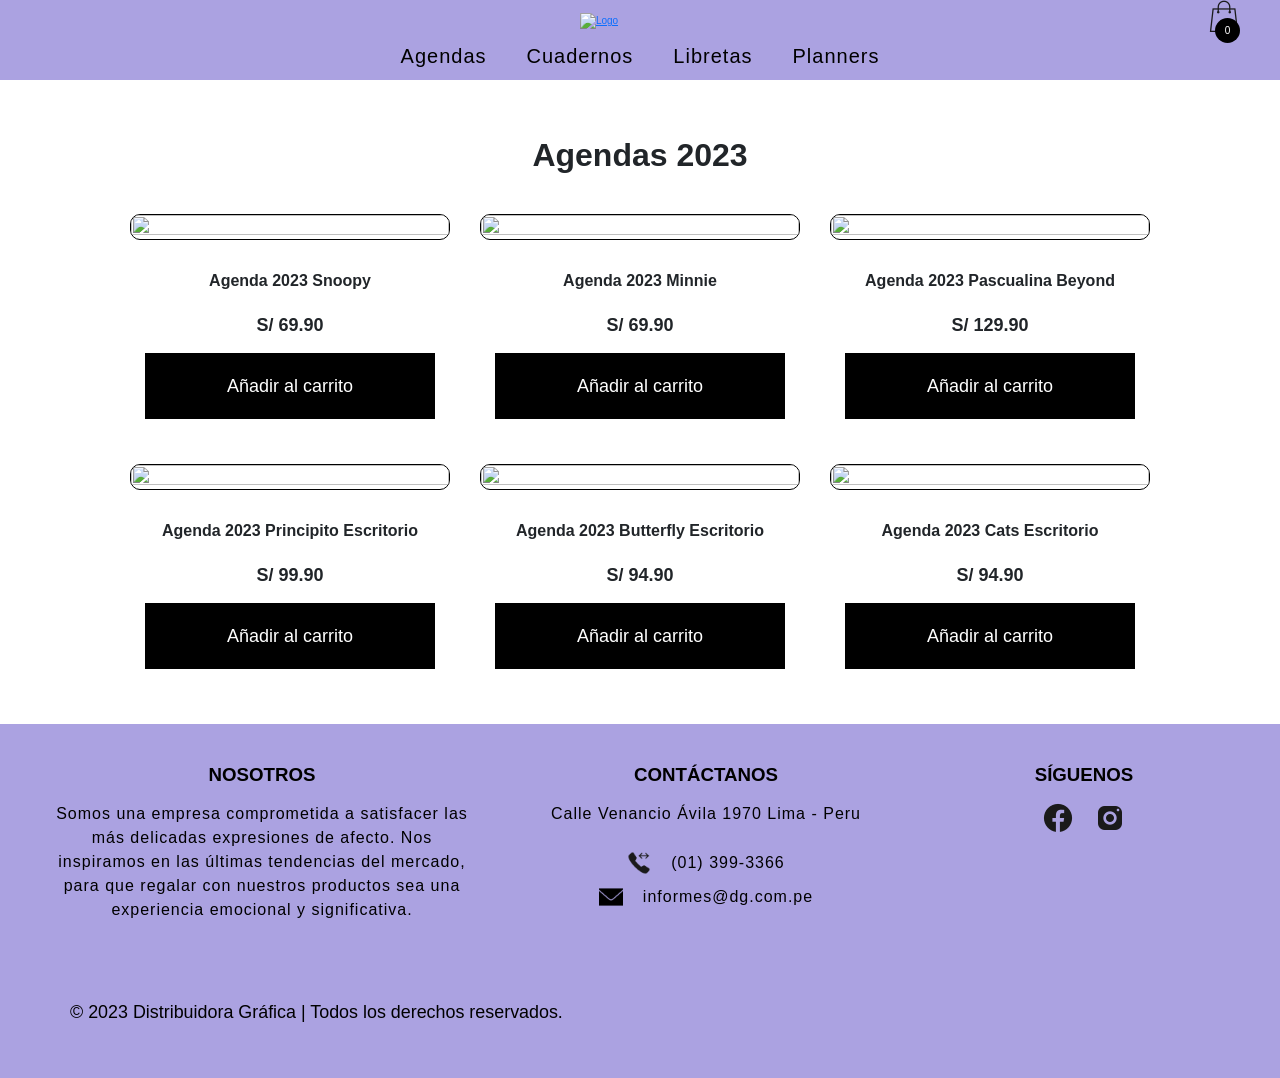
==== commit 96e33e55: "correccion header todas html" ====
--- a/pages/agendas.html
+++ b/pages/agendas.html
@@ -40,7 +40,12 @@
                         <!--VENTANA DEL CARRITO DE COMPRAS-------------->
                         <div class="container-cart-products hidden-cart">
                             <div class="titulo-carrito">
-                                <h3>Mi Carrito</h3>
+                                <div>
+                                    <img src="../assets/img/Carrito.png" alt="Carrito">
+                                </div>
+                                <div>
+                                    <h3>Mi Carrito</h3>
+                                </div>
                             </div>
                             <div class="row-product hidden">
                                 <div class="cart-product">
@@ -59,7 +64,19 @@
                             <div class="cart-total hidden">
                                 <div class="cart-total-1">
                                     <div>
-                                        <h3>Total:</h3>
+                                        <h3>Valor Venta:</h3>
+                                    </div>
+                                    <div>
+                                        <span class="total-venta"></span>
+                                    </div>
+                                    <div>
+                                        <h3>Impto. 18% :</h3>
+                                    </div>
+                                    <div>
+                                        <span class="total-impto"></span>
+                                    </div>
+                                    <div>
+                                        <h3>Total Pagar:</h3>
                                     </div>
                                     <div>
                                         <span class="total-pagar"></span>
@@ -87,7 +104,6 @@
                             <li><a href="../pages/cuadernos.html">Cuadernos</a></li>
                             <li><a href="../pages/libretas.html">Libretas</a></li>
                             <li><a href="../pages/planners.html">Planners</a></li>
-                            <li><a href="../pages/contactos.html">Contactos</a></li>
                         </ul>
                         <div class=".navbar-help"></div>
                     </nav>
@@ -175,6 +191,7 @@
         obtenerJsonProductos();
     </script>
     <script src="../js/logica2.js"></script>
+    <script src="../js/carrito.js"></script>
 </body>
 </html>
 
--- a/css/style.css
+++ b/css/style.css
@@ -109,7 +109,7 @@
   width: 40rem;
   z-index: 1;
   box-shadow: 0 1rem 2rem rgba(0, 0, 0, 0.2);
-  border-radius: 1rem; }
+  border-radius: 1.5rem; }
 
 .cart-product {
   display: flex;
@@ -120,8 +120,8 @@
   align-items: center;
   column-gap: 1.5rem;
   row-gap: none;
-  padding: 1rem 2rem;
-  border-bottom: 1px solid rgba(0, 0, 0, 0.2); }
+  padding: 0.5rem 2rem;
+  border-bottom: 1px solid rgba(0, 0, 0, 0.4); }
 
 .info-cart-product {
   width: 40rem;
@@ -130,16 +130,34 @@
   grid-template-rows: 1fr;
   justify-content: space-between;
   align-content: none;
-  align-items: none;
+  align-items: center;
   column-gap: none;
   row-gap: none; }
 
-.container-cart-products .titulo-carrito {
-  font-size: 1.8rem;
-  font-weight: 900;
-  text-align: center;
+.info-cart-product p {
+  padding-top: 1rem; }
+
+.titulo-carrito {
+  width: 100%;
+  display: flex;
+  flex-flow: row;
+  flex-direction: none;
+  justify-content: center;
+  align-content: center;
+  align-items: center;
+  column-gap: 2rem;
+  row-gap: none;
   padding: 1rem;
   border-bottom: 1px solid rgba(0, 0, 0, 0.4); }
+
+.titulo-carrito h3 {
+  padding-top: 1rem;
+  font-size: 2rem;
+  font-weight: 900; }
+
+.titulo-carrito img {
+  width: 3.2rem;
+  height: 3.2rem; }
 
 .titulo-producto-carrito {
   font-size: 1.6rem;
@@ -182,8 +200,8 @@
   grid-template-columns: 50% 50%;
   grid-template-rows: 1fr;
   justify-content: none;
-  align-content: center;
-  align-items: center;
+  align-content: none;
+  align-items: flex-center;
   column-gap: none;
   row-gap: none;
   text-align: center; }
@@ -195,17 +213,25 @@
   flex-direction: none;
   justify-content: center;
   align-content: none;
-  align-items: flex-center;
+  align-items: center;
   column-gap: 2rem;
   row-gap: none;
   padding: 1rem; }
 
 .cart-total h3 {
-  font-size: 1.8rem;
+  font-size: 1.6rem;
   font-weight: 900; }
 
+.total-impto {
+  font-size: 1.6rem;
+  font-weight: 900; }
+
+.total-venta {
+  font-size: 1.6rem;
+  font-weight: 900; }
+
 .total-pagar {
-  font-size: 1.8rem;
+  font-size: 1.6rem;
   font-weight: 900; }
 
 .hidden-cart {
@@ -494,34 +520,6 @@
 .codi-prod-cart {
   display: none; }
 
-.flexi {
-  padding: 1rem 1rem;
-  width: 100%;
-  text-decoration: none;
-  display: flex;
-  flex-flow: column wrap;
-  flex-direction: center;
-  justify-content: center;
-  align-content: center;
-  align-items: flex-start;
-  column-gap: none;
-  row-gap: 2rem; }
-
-.main-o {
-  padding-top: 9.6rem;
-  overflow: hidden; }
-  .main-o .banner-o1 .banner-o1-1 img {
-    display: block;
-    margin: 0rem;
-    width: 100%;
-    height: 600px;
-    background-position: center;
-    background-size: cover;
-    background-repeat: no-repeat;
-    background-attachment: fixed; }
-  .main-o .banner-o1 .banner-o1-2 img {
-    display: none; }
-
 .main-g {
   padding-top: 9.6rem;
   overflow: hidden; }
@@ -690,19 +688,6 @@
 .codi-prod-cart {
   display: none; }
 
-.flexi {
-  padding: 1rem 1rem;
-  width: 100%;
-  text-decoration: none;
-  display: flex;
-  flex-flow: column wrap;
-  flex-direction: center;
-  justify-content: center;
-  align-content: center;
-  align-items: flex-start;
-  column-gap: none;
-  row-gap: 2rem; }
-
 .main-l {
   padding-top: 9.6rem;
   overflow: hidden; }
@@ -739,19 +724,6 @@
 .codi-prod-cart {
   display: none; }
 
-.flexi {
-  padding: 1rem 1rem;
-  width: 100%;
-  text-decoration: none;
-  display: flex;
-  flex-flow: column wrap;
-  flex-direction: center;
-  justify-content: center;
-  align-content: center;
-  align-items: flex-start;
-  column-gap: none;
-  row-gap: 2rem; }
-
 .main-p {
   padding-top: 9.6rem;
   overflow: hidden; }
@@ -788,19 +760,6 @@
 .codi-prod-cart {
   display: none; }
 
-.flexi {
-  padding: 1rem 1rem;
-  width: 100%;
-  text-decoration: none;
-  display: flex;
-  flex-flow: column wrap;
-  flex-direction: center;
-  justify-content: center;
-  align-content: center;
-  align-items: flex-start;
-  column-gap: none;
-  row-gap: 2rem; }
-
 @media (max-width: 1440px) {
   /******************************************/
   /***************HEADER - 1440***************/
@@ -823,13 +782,16 @@
   /******************************************/
   /**************HEADER - 1024***************/
   /******************************************/
-  .header-1-2 label {
-    display: block; }
+  .header-1-2 {
+    margin: 0rem; }
+    .header-1-2 label {
+      display: block; }
   .logo {
     padding-top: 1rem;
     width: 18rem;
     height: 5rem; }
   .menu {
+    margin-top: 0rem;
     width: 2.4rem;
     height: 2.4rem; }
   .icon-cart {
@@ -838,6 +800,9 @@
   .count-products {
     width: 2.1rem;
     height: 2.1rem; }
+  .titulo-carrito img {
+    width: 2.6rem;
+    height: 2.6rem; }
   .header-1-2-1 {
     display: flex;
     flex-flow: row wrap;
@@ -852,7 +817,7 @@
   .navbar {
     margin: 0rem;
     position: absolute;
-    top: 8.9rem;
+    top: 7.9rem;
     width: auto;
     margin-left: -100%; }
   .navbar ul {
@@ -879,7 +844,7 @@
   /*pagina inicio.html - 1024               */
   /******************************************/
   .main-i {
-    padding-top: 9.4rem; }
+    padding-top: 8.4rem; }
     .main-i .main-i1 .main-i1-1 {
       display: grid;
       grid-template-columns: repeat(2, minmax(16rem, 26rem));
@@ -913,24 +878,9 @@
     column-gap: 3rem;
     row-gap: 3rem; }
   /******************************************/
-  /*pagina contactos.html - 1024              */
-  /******************************************/
-  .main-o {
-    padding-top: 9.4rem; }
-  /******************************************/
   /*pagina cuadernos.html - 1024              */
   /******************************************/
   .main-c {
-    padding-top: 9.4rem; }
-  /******************************************/
-  /*pagina libretas.html - 1024              */
-  /******************************************/
-  .main-l {
-    padding-top: 9.4rem; }
-  /******************************************/
-  /*pagina planner.html - 1024              */
-  /******************************************/
-  .main-p {
     padding-top: 9.4rem; }
   /******************************************/
   /*pagina libretas.html - 1024              */
@@ -963,7 +913,7 @@
   /******************************************/
   .logo {
     padding-top: 1rem;
-    width: 16rem;
+    width: 14rem;
     height: 4rem; }
   .menu {
     width: 2rem;
@@ -974,12 +924,19 @@
   .count-products {
     width: 1.7rem;
     height: 1.7rem; }
+  .titulo-carrito h3 {
+    padding-top: 1rem;
+    font-size: 1.8rem;
+    font-weight: 900; }
+  .titulo-carrito img {
+    width: 2.4rem;
+    height: 2.4rem; }
   .navbar {
-    top: 7.5rem;
+    top: 6.5rem;
     width: auto;
     margin-left: -100%; }
   .container-cart-products {
-    top: 7rem;
+    top: 6.3rem;
     right: -4rem;
     width: 38rem; }
   /******************************************/
@@ -989,7 +946,7 @@
   /*pagina inicio.html - 768                */
   /******************************************/
   .main-i {
-    padding-top: 6.9rem; }
+    padding-top: 6rem; }
     .main-i .banner-i1 .banner-i1-1 img {
       display: none; }
     .main-i .banner-i1 .banner-i1-2 img {
